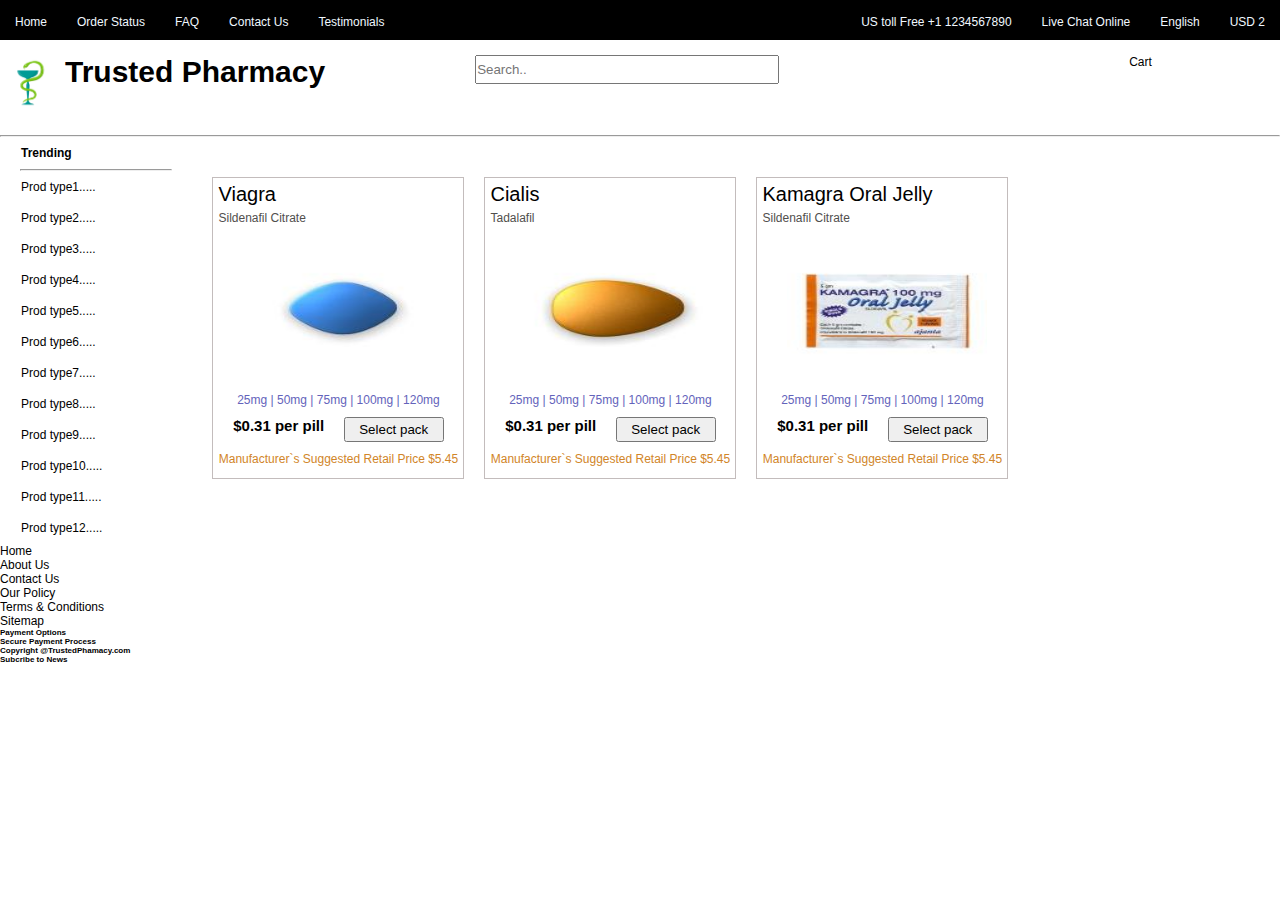
==== index.html @ 63596948 "Add files via upload" ====
<!DOCTYPE html>
<html lang="en">

<head>
    <meta charset="UTF-8">
    <meta name="viewport" content="width=device-width, initial-scale=1.0">
    <title>Trusted Pharmacy</title>
    <link rel="stylesheet" href="style.css">
</head>

<body>
    <nav>
        <!-- <div class="top-nav"> -->
        <ul class="horizontal">
            <li>Home</li>
            <li>Order Status</li>
            <li>FAQ</li>
            <li>Contact Us</li>
            <li>Testimonials</li>
        </ul>
        <ul class="horizontal">
            <li>US toll Free +1 1234567890</li>
            <li>Live Chat Online</li>
            <li>English</li>
            <li>USD 2</li>
        </ul>
        <!-- </div> -->
    </nav>
    <header>
        <!-- <div class="main-banner"> -->
        <div class="logo">
            <img src="logo.png" alt="logo">
            <h3>Trusted Pharmacy</h3>
        </div>
        <div class="banner-part2">
            <div class="search-bar">
                <input type="text" placeholder="Search..">
            </div>
            <div class="cart"> Cart</div>
        </div>
        <!-- </div> -->
    </header>
    <hr>
    <div class="main-content">
        <aside>
            <ul>
                <b>
                    <li>Trending</li>
                </b>
                <hr>
                <li>Prod type1.....</li>
                <li>Prod type2.....</li>
                <li>Prod type3.....</li>
                <li>Prod type4.....</li>
                <li>Prod type5.....</li>
                <li>Prod type6.....</li>
                <li>Prod type7.....</li>
                <li>Prod type8.....</li>
                <li>Prod type9.....</li>
                <li>Prod type10.....</li>
                <li>Prod type11.....</li>
                <li>Prod type12.....</li>
            </ul>
        </aside>
        <section>
            <div class="main-sect"></div>
            <div class="gallery-sect">
                <div class="product-card">
                    <div class="namePill">Viagra</div>
                    <div class="ingripill">Sildenafil Citrate</div>
                    <img src="prod-img1.jpg" alt="Product Image">
                    <div class="gms">
                        <p>25mg | 50mg | 75mg | 100mg | 120mg </p>
                    </div>
                    <div class="rate">
                        <b>
                        <p>$0.31 per pill</p>
                    </b>
                    <button>Select pack</button>
                    </div>
                    <p class="cap">Manufacturer`s Suggested Retail Price $5.45</p>
                </div>
                <div class="product-card">
                    <div class="namePill">Cialis</div>
                    <div class="ingripill">Tadalafil</div>
                    <img src="prod-img2.jpg" alt="Product Image">
                    <div class="gms">
                        <p>25mg | 50mg | 75mg | 100mg | 120mg </p>
                    </div>
                    <div class="rate">
                        <b>
                        <p>$0.31 per pill</p>
                    </b>
                    <button>Select pack</button>
                    </div>
                    <p class="cap">Manufacturer`s Suggested Retail Price $5.45</p>
                </div>
                <div class="product-card">
                    <div class="namePill">Kamagra Oral Jelly</div>
                    <div class="ingripill">Sildenafil Citrate</div>
                    <img src="prod-img3.jpg" alt="Product Image">
                    <div class="gms">
                        <p>25mg | 50mg | 75mg | 100mg | 120mg </p>
                    </div>
                    <div class="rate">
                        <b>
                        <p>$0.31 per pill</p>
                    </b>
                    <button>Select pack</button>
                    </div>
                    <p class="cap">Manufacturer`s Suggested Retail Price $5.45</p>
                </div>



                </div>
    </div>
    </section>
    </div>
    <footer>
        <div class="left-foot">
            <ul>
                <li>Home</li>
                <li>About Us</li>
                <li>Contact Us</li>
                <li>Our Policy</li>
                <li>Terms & Conditions</li>
                <li>Sitemap</li>
            </ul>
        </div>
        <div class="center-foot">
            <h6>Payment Options</h6>
            <h6>Secure Payment Process</h6>
            <h6>Copyright @TrustedPhamacy.com</h6>
        </div>
        <div class="right-foot">
            <h6>Subcribe to News</h6>
        </div>
    </footer>
</body>

</html>
---- style.css ----
* {
    text-decoration: none;
    list-style: none;
    margin: 0;
    padding: 0;

}

body {
    width: 100vw;
    height: 100%;
    font: 12px 'Arimo', Arial, Verdana, Tahoma
}

/* Top Navbar */
nav {
    width: 100vw;
    background-color: rgb(0, 0, 0);
    color: aliceblue;
    display: flex;
    justify-content: space-between;
}

nav ul {
    display: flex;
}

.horizontal li {
    padding: 15px;
    height: 10px;
}

/* Header banner */
header {
    width: 100vw;
    height: 80px;
    display: flex;
    /* background-color:rgb(102, 102, 201); */
    /* color: rgb(0, 0, 0); */
    padding: 15px 15px 0px 0px;

}

.logo {
    display: flex;
    width: calc(100/3)px;
}

img {
    width: 55px;
    height: 55px;
}

h3 {
    align-items: center;
    padding-left: 10px;
    font-size: 30px;
}

.banner-part2 {
    display: flex;
    padding-left: 150px;
    width: calc(100/3)px;
    /* background-color: beige; */

}

.search-bar input {
    height: 25px;
    width: 300px;
}
.cart{
    width: calc(100/3)px;
    /* background-color: aqua; */
    height: 30px;
    padding-left: 350px;    
}
/* Main content */
.main-content{
    width: 100%;
    height: 100%;
    display: flex;
    /* background-color: aquamarine; */
}

/* Side navbar */
aside{
    width: calc(100%/7);
    height: auto;
    padding-left: 20px;
}
aside ul{
    width: 100%;
    height: 100%;
}

aside ul li{
    width: 100%;
    height: 30px;
    margin: 1px;
    display: flex;
    align-items: center;
    /* padding-left: 10px; */
    cursor: pointer;
}

/* Section */
section{
    width: 100%;
    height: 100%;
    padding: 20px;
}
.gallery-sect{
    display: flex;
    flex-wrap: wrap;
    padding: 10px;
}

.product-card{
    width: 250px;
    height: 300px;
    border: 1px solid rgb(195, 188, 188);
    margin: 10px;
}
.product-card .namePill{
    margin: 5px;

    position: relative;
    font-size: 20px;
}
.product-card .ingripill{
    margin: 5px;
    position: relative;
    color: rgb(81, 79, 77);
}

.product-card img{
    padding: 30px;
    width: 200px;
    height: 100px;
}
.gms p{
    text-align: center;
    color: rgb(99, 99, 187);
}
.rate{
    padding: 10px ;
    display: flex;
    font-size: 15px;
    justify-content: space-around;
}

button{
    width: 100px;
    height: 25px;
}

.cap{
    text-align: center;
    color: rgb(209, 133, 40);
}
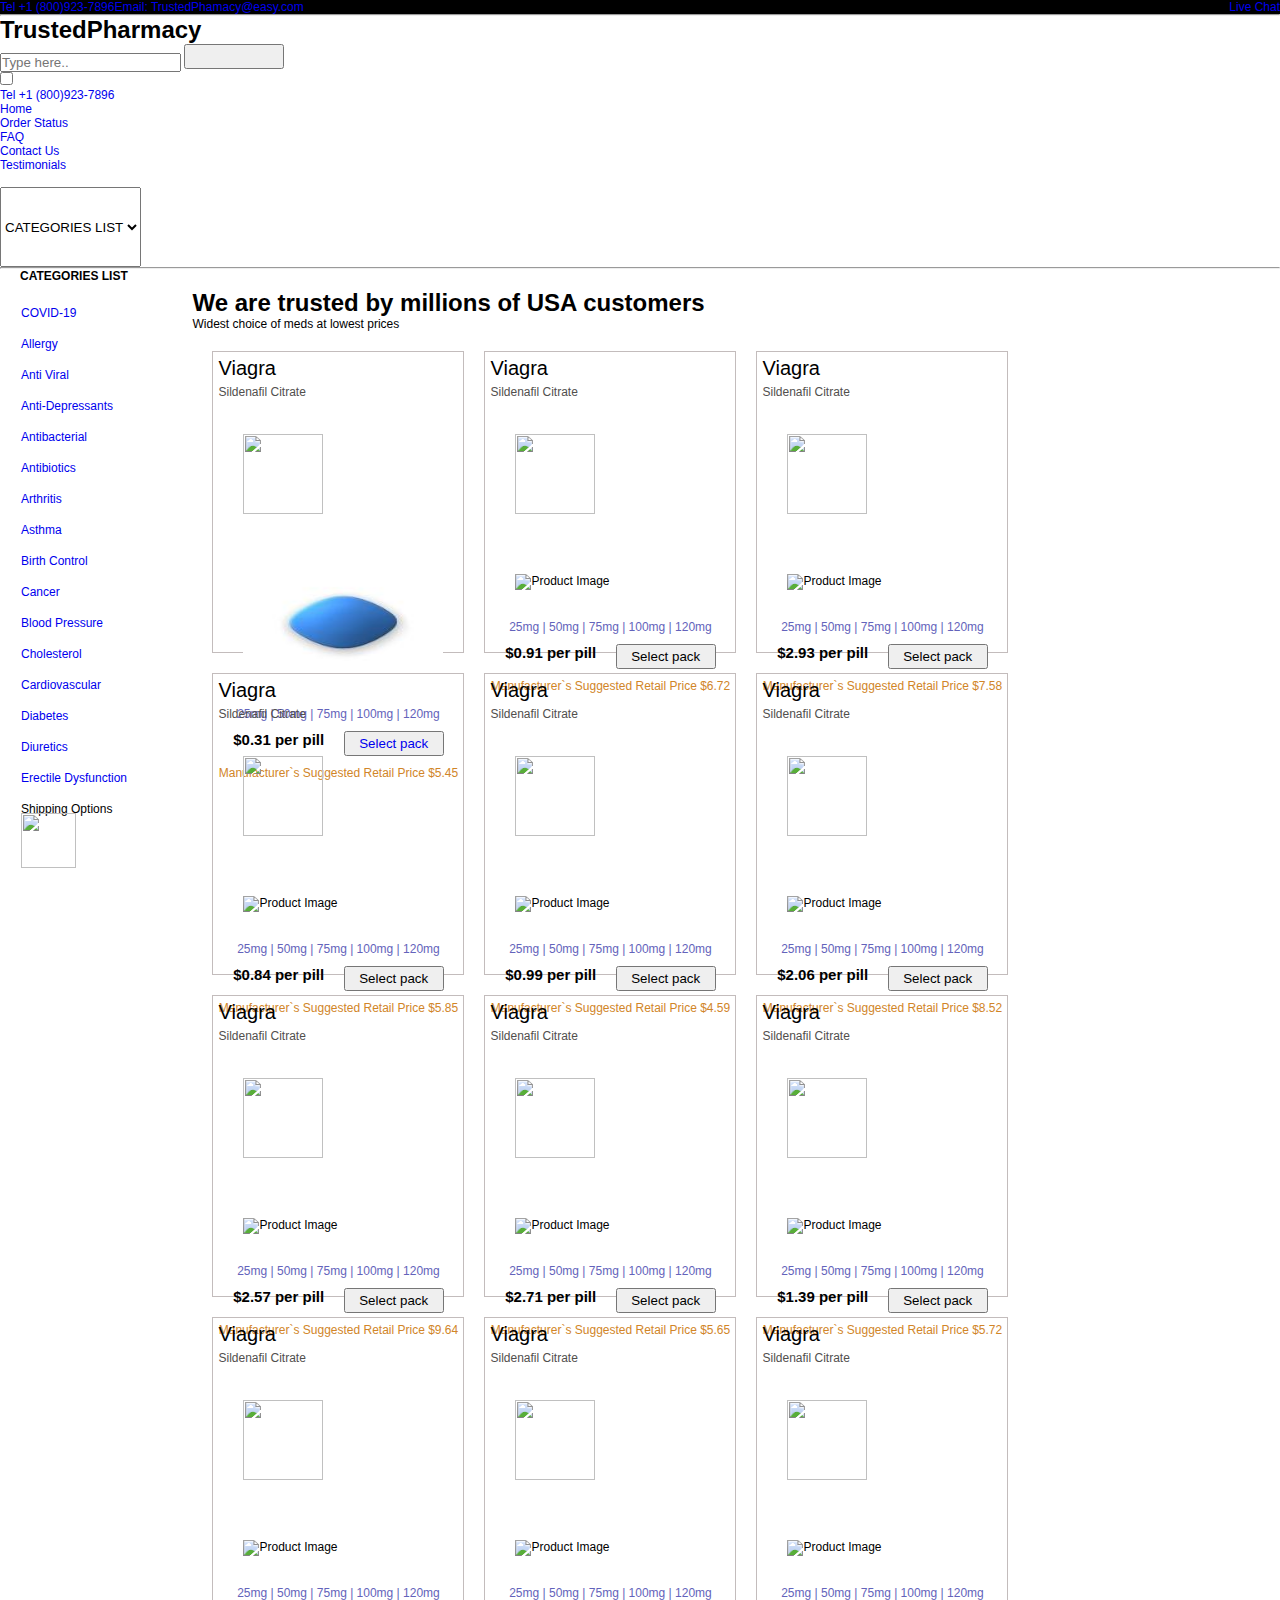
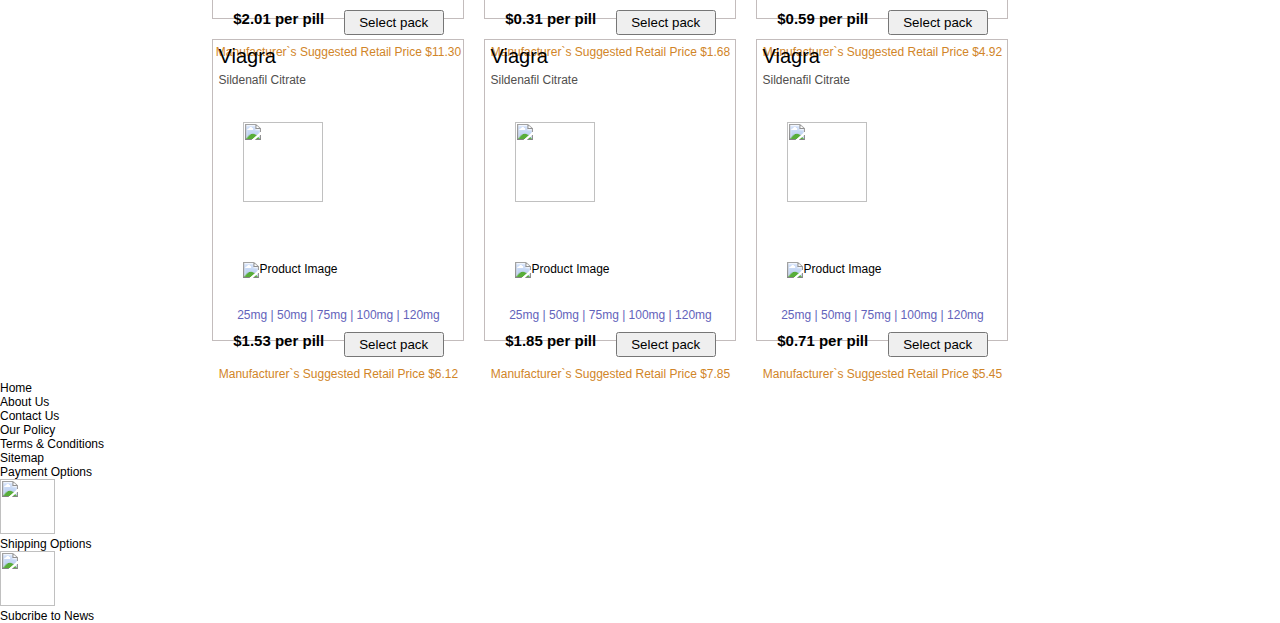
==== commit a7831408: "index.html" ====
--- a/index.html
+++ b/index.html
@@ -6,115 +6,463 @@
     <meta name="viewport" content="width=device-width, initial-scale=1.0">
     <title>Trusted Pharmacy</title>
     <link rel="stylesheet" href="style.css">
+    <script src="https://kit.fontawesome.com/4f0ae46a6d.js" crossorigin="anonymous"></script>
+    <link href="https://cdn.jsdelivr.net/npm/remixicon@3.2.0/fonts/remixicon.css" rel="stylesheet" />
+
+
+
+<link rel="icon" type="image/x-icon" href="">
 </head>
 
 <body>
     <nav>
-        <!-- <div class="top-nav"> -->
-        <ul class="horizontal">
-            <li>Home</li>
-            <li>Order Status</li>
-            <li>FAQ</li>
-            <li>Contact Us</li>
-            <li>Testimonials</li>
+        <div class="contact-info">
+            <ul>
+                <li><a href="/">Tel +1 (800)923-7896</a></li>
+                <li><a href="TrustedPhamacy@easy.com">Email: TrustedPhamacy@easy.com </a></li>
+            </ul>
+        </div>
+        <ul>
+            <li><a href="#">Live Chat</a></li>
         </ul>
-        <ul class="horizontal">
-            <li>US toll Free +1 1234567890</li>
-            <li>Live Chat Online</li>
-            <li>English</li>
-            <li>USD 2</li>
+    </nav>
+    <hr>
+    <div class="nav__content">
+        <div class="logo">
+            <h1>TrustedPharmacy</h1>
+        </div>
+        <div class="search">
+            <input type="text" class="searchTerm" placeholder="Type here..">
+            <button type="submit" class="searchButton"><i class="fa fa-search"></i></button>
+        </div>
+        <label for="check" class="checkbox">
+            <i class="ri-menu-line"></i>
+        </label>
+        <input type="checkbox" name="check" id="check" />
+
+        <ul>
+            <!-- <li class="hide-contact-info"><a href="TrustedPhamacy@easy.com">Email: TrustedPhamacy@easy.com </a></li> -->
+            <li class="hide-contact-info"><a href="/">Tel +1 (800)923-7896</a></li>
+            <li><a href="/">Home</a></li>
+            <li><a href="#">Order Status</a></li>
+            <li><a href="#">FAQ</a></li>
+            <li><a href="contactus.html">Contact Us</a></li>
+            <li><a href="#">Testimonials</a></li>
+
+
+
+            <!-- <li><a href="#">Live Chat Online</a></li>
+                <li>
+                    <select id="cars" name="cars">
+                        <option value="volvo">English</option>
+                        <option value="saab">Hindi</option>
+                        <option value="mercedes">Spanish</option>
+                        <option value="audi">French</option>
+                    </select>
+                </li> -->
         </ul>
-        <!-- </div> -->
-    </nav>
+    </div>
+
+
     <header>
-        <!-- <div class="main-banner"> -->
-        <div class="logo">
-            <img src="logo.png" alt="logo">
-            <h3>Trusted Pharmacy</h3>
-        </div>
-        <div class="banner-part2">
-            <div class="search-bar">
-                <input type="text" placeholder="Search..">
-            </div>
-            <div class="cart"> Cart</div>
-        </div>
-        <!-- </div> -->
+        <!-- <img src="logo.png" alt="logo"> -->
+        <select>
+            <option>CATEGORIES LIST</option>
+            <option value="covid-19"><i class="fa-solid fa-pills"></i> COVID-19</option>
+            <option value="allergy"><i class="fa-solid fa-pills"></i> Allergy</option>
+            <option value="anti-viral"><i class="fa-solid fa-pills"></i> Anti Viral</option>
+            <option value="anti-depressants"><i class="fa-solid fa-pills"></i> Anti-Depressants</option>
+            <option value="antibacterial"><i class="fa-solid fa-pills"></i> Antibacterial</option>
+            <option value="antibiotics"><i class="fa-solid fa-pills"></i> Antibiotics</option>
+            <option value="arthritis"><i class="fa-solid fa-pills"></i> Arthritis</option>
+            <option value="asthma"><i class="fa-solid fa-pills"></i> Asthma</option>
+            <option value="birth-control"><i class="fa-solid fa-pills"></i> Birth Control</option>
+            <option value="cancer"><i class="fa-solid fa-pills"></i> Cancer</option>
+            <option value="blood-pressure"><i class="fa-solid fa-pills"></i> Blood Pressure</option>
+            <option value="cholesterol"><i class="fa-solid fa-pills"></i> Cholesterol</option>
+            <option value="cardiovascular"><i class="fa-solid fa-pills"></i> Cardiovascular</option>
+            <option value="diabetes"><i class="fa-solid fa-pills"></i> Diabetes</option>
+            <option value="diuretics"><i class="fa-solid fa-pills"></i> Diuretics</option>
+            <option value="erectile-dysfunction"><i class="fa-solid fa-pills"></i> Erectile Dysfunction</option>
+        </select>
+
     </header>
     <hr>
     <div class="main-content">
         <aside>
+            <h4>CATEGORIES LIST</h4>
+            <br>
+            <label for="check" class="checkbox">
+                <i class="ri-menu-line"></i>
+            </label>
+            <!-- <input type="checkbox" name="check" id="check" /> -->
             <ul>
-                <b>
-                    <li>Trending</li>
-                </b>
-                <hr>
-                <li>Prod type1.....</li>
-                <li>Prod type2.....</li>
-                <li>Prod type3.....</li>
-                <li>Prod type4.....</li>
-                <li>Prod type5.....</li>
-                <li>Prod type6.....</li>
-                <li>Prod type7.....</li>
-                <li>Prod type8.....</li>
-                <li>Prod type9.....</li>
-                <li>Prod type10.....</li>
-                <li>Prod type11.....</li>
-                <li>Prod type12.....</li>
+                <li><a href="#"><i class="fa-solid fa-pills"></i> COVID-19</a></li>
+                <li><a href="#"><i class="fa-solid fa-pills"></i> Allergy</a></li>
+                <li><a href="#"><i class="fa-solid fa-pills"></i> Anti Viral</a></li>
+                <li><a href="#"><i class="fa-solid fa-pills"></i> Anti-Depressants</a></li>
+                <li><a href="#"><i class="fa-solid fa-pills"></i> Antibacterial</a></li>
+                <li><a href="#"><i class="fa-solid fa-pills"></i> Antibiotics</a></li>
+                <li><a href="#"><i class="fa-solid fa-pills"></i> Arthritis</a></li>
+                <li><a href="#"><i class="fa-solid fa-pills"></i> Asthma</a></li>
+                <li><a href="#"><i class="fa-solid fa-pills"></i> Birth Control</a></li>
+                <li><a href="#"><i class="fa-solid fa-pills"></i> Cancer</a></li>
+                <li><a href="#"><i class="fa-solid fa-pills"></i> Blood Pressure</a></li>
+                <li><a href="#"><i class="fa-solid fa-pills"></i> Cholesterol</a></li>
+                <li><a href="#"><i class="fa-solid fa-pills"></i> Cardiovascular</a></li>
+                <li><a href="#"><i class="fa-solid fa-pills"></i> Diabetes</a></li>
+                <li><a href="#"><i class="fa-solid fa-pills"></i> Diuretics</a></li>
+                <li><a href="#"><i class="fa-solid fa-pills"></i> Erectile Dysfunction</a></li>
+                <li><p>Shipping Options</p></li>
+                <li><img src="shipping.png" alt=""></li>
             </ul>
+
         </aside>
         <section>
-            <div class="main-sect"></div>
+            <div class="main-sect">
+                <h1>We are trusted by millions of USA customers</h1>
+                <p>Widest choice of meds at lowest prices</p>
+            </div>
             <div class="gallery-sect">
                 <div class="product-card">
-                    <div class="namePill">Viagra</div>
-                    <div class="ingripill">Sildenafil Citrate</div>
+                    <div class="tags">
+                        <div class="tag-left">
+
+                            <div class="namePill">Viagra</div>
+                            <p class="ingripill">Sildenafil Citrate</p>
+                        </div>
+                        <div class="discount">
+                            <img src="fda.jpg" style="width: 80px; height: 80px;" alt="">
+                        </div>
+                    </div>
                     <img src="prod-img1.jpg" alt="Product Image">
                     <div class="gms">
                         <p>25mg | 50mg | 75mg | 100mg | 120mg </p>
                     </div>
                     <div class="rate">
                         <b>
-                        <p>$0.31 per pill</p>
-                    </b>
-                    <button>Select pack</button>
+                            <p>$0.31 per pill</p>
+                        </b>
+                        <button><a href="page-2.html">Select pack</a></button>
                     </div>
                     <p class="cap">Manufacturer`s Suggested Retail Price $5.45</p>
                 </div>
                 <div class="product-card">
-                    <div class="namePill">Cialis</div>
-                    <div class="ingripill">Tadalafil</div>
-                    <img src="prod-img2.jpg" alt="Product Image">
-                    <div class="gms">
-                        <p>25mg | 50mg | 75mg | 100mg | 120mg </p>
-                    </div>
-                    <div class="rate">
-                        <b>
-                        <p>$0.31 per pill</p>
-                    </b>
-                    <button>Select pack</button>
+                    <div class="tags">
+                        <div class="tag-left">
+
+                            <div class="namePill">Viagra</div>
+                            <p class="ingripill">Sildenafil Citrate</p>
+                        </div>
+                        <div class="discount">
+                            <img src="fda.jpg" style="width: 80px; height: 80px;" alt="">
+                        </div>
+                    </div>
+                    <img src="cialis-2.jpg" alt="Product Image">
+                    <div class="gms">
+                        <p>25mg | 50mg | 75mg | 100mg | 120mg </p>
+                    </div>
+                    <div class="rate">
+                        <b>
+                            <p>$0.91 per pill</p>
+                        </b>
+                        <button>Select pack</button>
+                    </div>
+                    <p class="cap">Manufacturer`s Suggested Retail Price $6.72</p>
+                </div>
+                <div class="product-card">
+                    <div class="tags">
+                        <div class="tag-left">
+
+                            <div class="namePill">Viagra</div>
+                            <p class="ingripill">Sildenafil Citrate</p>
+                        </div>
+                        <div class="discount">
+                            <img src="fda.jpg" style="width: 80px; height: 80px;" alt="">
+                        </div>
+                    </div><img src="kamagra-oral-jelly-3.jpg" alt="Product Image">
+                    <div class="gms">
+                        <p>25mg | 50mg | 75mg | 100mg | 120mg </p>
+                    </div>
+                    <div class="rate">
+                        <b>
+                            <p>$2.93 per pill</p>
+                        </b>
+                        <button>Select pack</button>
+                    </div>
+                    <p class="cap">Manufacturer`s Suggested Retail Price $7.58</p>
+                </div>
+                <div class="product-card">
+                    <div class="tags">
+                        <div class="tag-left">
+
+                            <div class="namePill">Viagra</div>
+                            <p class="ingripill">Sildenafil Citrate</p>
+                        </div>
+                        <div class="discount">
+                            <img src="fda.jpg" style="width: 80px; height: 80px;" alt="">
+                        </div>
+                    </div><img src="levitra-4.jpg" alt="Product Image">
+                    <div class="gms">
+                        <p>25mg | 50mg | 75mg | 100mg | 120mg </p>
+                    </div>
+                    <div class="rate">
+                        <b>
+                            <p>$0.84 per pill</p>
+                        </b>
+                        <button>Select pack</button>
+                    </div>
+                    <p class="cap">Manufacturer`s Suggested Retail Price $5.85</p>
+                </div>
+                <div class="product-card">
+                    <div class="tags">
+                        <div class="tag-left">
+
+                            <div class="namePill">Viagra</div>
+                            <p class="ingripill">Sildenafil Citrate</p>
+                        </div>
+                        <div class="discount">
+                            <img src="fda.jpg" style="width: 80px; height: 80px;" alt="">
+                        </div>
+                    </div><img src="viagra-super-active-5.jpg" alt="Product Image">
+                    <div class="gms">
+                        <p>25mg | 50mg | 75mg | 100mg | 120mg </p>
+                    </div>
+                    <div class="rate">
+                        <b>
+                            <p>$0.99 per pill</p>
+                        </b>
+                        <button>Select pack</button>
+                    </div>
+                    <p class="cap">Manufacturer`s Suggested Retail Price $4.59</p>
+                </div>
+                <div class="product-card">
+                    <div class="tags">
+                        <div class="tag-left">
+
+                            <div class="namePill">Viagra</div>
+                            <p class="ingripill">Sildenafil Citrate</p>
+                        </div>
+                        <div class="discount">
+                            <img src="fda.jpg" style="width: 80px; height: 80px;" alt="">
+                        </div>
+                    </div><img src="cialis-professional--sublingual-6.jpg" alt="Product Image">
+                    <div class="gms">
+                        <p>25mg | 50mg | 75mg | 100mg | 120mg </p>
+                    </div>
+                    <div class="rate">
+                        <b>
+                            <p>$2.06 per pill</p>
+                        </b>
+                        <button>Select pack</button>
+                    </div>
+                    <p class="cap">Manufacturer`s Suggested Retail Price $8.52</p>
+                </div>
+                <div class="product-card">
+                    <div class="tags">
+                        <div class="tag-left">
+
+                            <div class="namePill">Viagra</div>
+                            <p class="ingripill">Sildenafil Citrate</p>
+                        </div>
+                        <div class="discount">
+                            <img src="fda.jpg" style="width: 80px; height: 80px;" alt="">
+                        </div>
+                    </div><img src="brand-viagra-7.jpg" alt="Product Image">
+                    <div class="gms">
+                        <p>25mg | 50mg | 75mg | 100mg | 120mg </p>
+                    </div>
+                    <div class="rate">
+                        <b>
+                            <p>$2.57 per pill</p>
+                        </b>
+                        <button>Select pack</button>
+                    </div>
+                    <p class="cap">Manufacturer`s Suggested Retail Price $9.64</p>
+                </div>
+                <div class="product-card">
+                    <div class="tags">
+                        <div class="tag-left">
+
+                            <div class="namePill">Viagra</div>
+                            <p class="ingripill">Sildenafil Citrate</p>
+                        </div>
+                        <div class="discount">
+                            <img src="fda.jpg" style="width: 80px; height: 80px;" alt="">
+                        </div>
+                    </div><img src="kamagra-8.jpg" alt="Product Image">
+                    <div class="gms">
+                        <p>25mg | 50mg | 75mg | 100mg | 120mg </p>
+                    </div>
+                    <div class="rate">
+                        <b>
+                            <p>$2.71 per pill</p>
+                        </b>
+                        <button>Select pack</button>
+                    </div>
+                    <p class="cap">Manufacturer`s Suggested Retail Price $5.65</p>
+                </div>
+                <div class="product-card">
+                    <div class="tags">
+                        <div class="tag-left">
+
+                            <div class="namePill">Viagra</div>
+                            <p class="ingripill">Sildenafil Citrate</p>
+                        </div>
+                        <div class="discount">
+                            <img src="fda.jpg" style="width: 80px; height: 80px;" alt="">
+                        </div>
+                    </div><img src="viagra-professional--sublingual-9.jpg" alt="Product Image">
+                    <div class="gms">
+                        <p>25mg | 50mg | 75mg | 100mg | 120mg </p>
+                    </div>
+                    <div class="rate">
+                        <b>
+                            <p>$1.39 per pill</p>
+                        </b>
+                        <button>Select pack</button>
+                    </div>
+                    <p class="cap">Manufacturer`s Suggested Retail Price $5.72</p>
+                </div>
+                <div class="product-card">
+                    <div class="tags">
+                        <div class="tag-left">
+
+                            <div class="namePill">Viagra</div>
+                            <p class="ingripill">Sildenafil Citrate</p>
+                        </div>
+                        <div class="discount">
+                            <img src="fda.jpg" style="width: 80px; height: 80px;" alt="">
+                        </div>
+                    </div><img src="brand-cialis-10.jpg" alt="Product Image">
+                    <div class="gms">
+                        <p>25mg | 50mg | 75mg | 100mg | 120mg </p>
+                    </div>
+                    <div class="rate">
+                        <b>
+                            <p>$2.01 per pill</p>
+                        </b>
+                        <button>Select pack</button>
+                    </div>
+                    <p class="cap">Manufacturer`s Suggested Retail Price $11.30</p>
+                </div>
+                <div class="product-card">
+                    <div class="tags">
+                        <div class="tag-left">
+
+                            <div class="namePill">Viagra</div>
+                            <p class="ingripill">Sildenafil Citrate</p>
+                        </div>
+                        <div class="discount">
+                            <img src="fda.jpg" style="width: 80px; height: 80px;" alt="">
+                        </div>
+                    </div><img src="lasix-11.jpg" alt="Product Image">
+                    <div class="gms">
+                        <p>25mg | 50mg | 75mg | 100mg | 120mg </p>
+                    </div>
+                    <div class="rate">
+                        <b>
+                            <p>$0.31 per pill</p>
+                        </b>
+                        <button>Select pack</button>
+                    </div>
+                    <p class="cap">Manufacturer`s Suggested Retail Price $1.68</p>
+                </div>
+                <div class="product-card">
+                    <div class="tags">
+                        <div class="tag-left">
+
+                            <div class="namePill">Viagra</div>
+                            <p class="ingripill">Sildenafil Citrate</p>
+                        </div>
+                        <div class="discount">
+                            <img src="fda.jpg" style="width: 80px; height: 80px;" alt="">
+                        </div>
+                    </div><img src="cialis-daily-12.jpg" alt="Product Image">
+                    <div class="gms">
+                        <p>25mg | 50mg | 75mg | 100mg | 120mg </p>
+                    </div>
+                    <div class="rate">
+                        <b>
+                            <p>$0.59 per pill</p>
+                        </b>
+                        <button>Select pack</button>
+                    </div>
+                    <p class="cap">Manufacturer`s Suggested Retail Price $4.92</p>
+                </div>
+                <div class="product-card">
+                    <div class="tags">
+                        <div class="tag-left">
+
+                            <div class="namePill">Viagra</div>
+                            <p class="ingripill">Sildenafil Citrate</p>
+                        </div>
+                        <div class="discount">
+                            <img src="fda.jpg" style="width: 80px; height: 80px;" alt="">
+                        </div>
+                    </div><img src="priligy-13.jpg" alt="Product Image">
+                    <div class="gms">
+                        <p>25mg | 50mg | 75mg | 100mg | 120mg </p>
+                    </div>
+                    <div class="rate">
+                        <b>
+                            <p>$1.53 per pill</p>
+                        </b>
+                        <button>Select pack</button>
+                    </div>
+                    <p class="cap">Manufacturer`s Suggested Retail Price $6.12</p>
+                </div>
+                <div class="product-card">
+                    <div class="tags">
+                        <div class="tag-left">
+
+                            <div class="namePill">Viagra</div>
+                            <p class="ingripill">Sildenafil Citrate</p>
+                        </div>
+                        <div class="discount">
+                            <img src="fda.jpg" style="width: 80px; height: 80px;" alt="">
+                        </div>
+                    </div><img src="cialis-super-active-14.jpg" alt="Product Image">
+                    <div class="gms">
+                        <p>25mg | 50mg | 75mg | 100mg | 120mg </p>
+                    </div>
+                    <div class="rate">
+                        <b>
+                            <p>$1.85 per pill</p>
+                        </b>
+                        <button>Select pack</button>
+                    </div>
+                    <p class="cap">Manufacturer`s Suggested Retail Price $7.85</p>
+                </div>
+                <div class="product-card">
+                    <div class="tags">
+                        <div class="tag-left">
+
+                            <div class="namePill">Viagra</div>
+                            <p class="ingripill">Sildenafil Citrate</p>
+                        </div>
+                        <div class="discount">
+                            <img src="fda.jpg" style="width: 80px; height: 80px;" alt="">
+                        </div>
+                    </div><img src="propecia-15.jpg" alt="Product Image">
+                    <div class="gms">
+                        <p>25mg | 50mg | 75mg | 100mg | 120mg </p>
+                    </div>
+                    <div class="rate">
+                        <b>
+                            <p>$0.71 per pill</p>
+                        </b>
+                        <button>Select pack</button>
                     </div>
                     <p class="cap">Manufacturer`s Suggested Retail Price $5.45</p>
                 </div>
-                <div class="product-card">
-                    <div class="namePill">Kamagra Oral Jelly</div>
-                    <div class="ingripill">Sildenafil Citrate</div>
-                    <img src="prod-img3.jpg" alt="Product Image">
-                    <div class="gms">
-                        <p>25mg | 50mg | 75mg | 100mg | 120mg </p>
-                    </div>
-                    <div class="rate">
-                        <b>
-                        <p>$0.31 per pill</p>
-                    </b>
-                    <button>Select pack</button>
-                    </div>
-                    <p class="cap">Manufacturer`s Suggested Retail Price $5.45</p>
-                </div>
-
-
-
-                </div>
+
+
+
+            </div>
+          
     </div>
+
     </section>
     </div>
     <footer>
@@ -123,20 +471,27 @@
                 <li>Home</li>
                 <li>About Us</li>
                 <li>Contact Us</li>
+            </ul>
+            <ul>
+
                 <li>Our Policy</li>
                 <li>Terms & Conditions</li>
                 <li>Sitemap</li>
             </ul>
         </div>
         <div class="center-foot">
-            <h6>Payment Options</h6>
-            <h6>Secure Payment Process</h6>
-            <h6>Copyright @TrustedPhamacy.com</h6>
+            <p>Payment Options</p>
+            <img src="payment.png" alt="">
+            <!-- <p>Secure Payment Process</p> -->
+            <li><p>Shipping Options</p></li>
+            <li><img src="shipping.png" alt=""></li>
+            <!-- <p class="copy">Copyright @TrustedPhamacy.com</p> -->
         </div>
         <div class="right-foot">
-            <h6>Subcribe to News</h6>
+            <p>Subcribe to News</p>
+
         </div>
     </footer>
 </body>
 
-</html>+</html>
